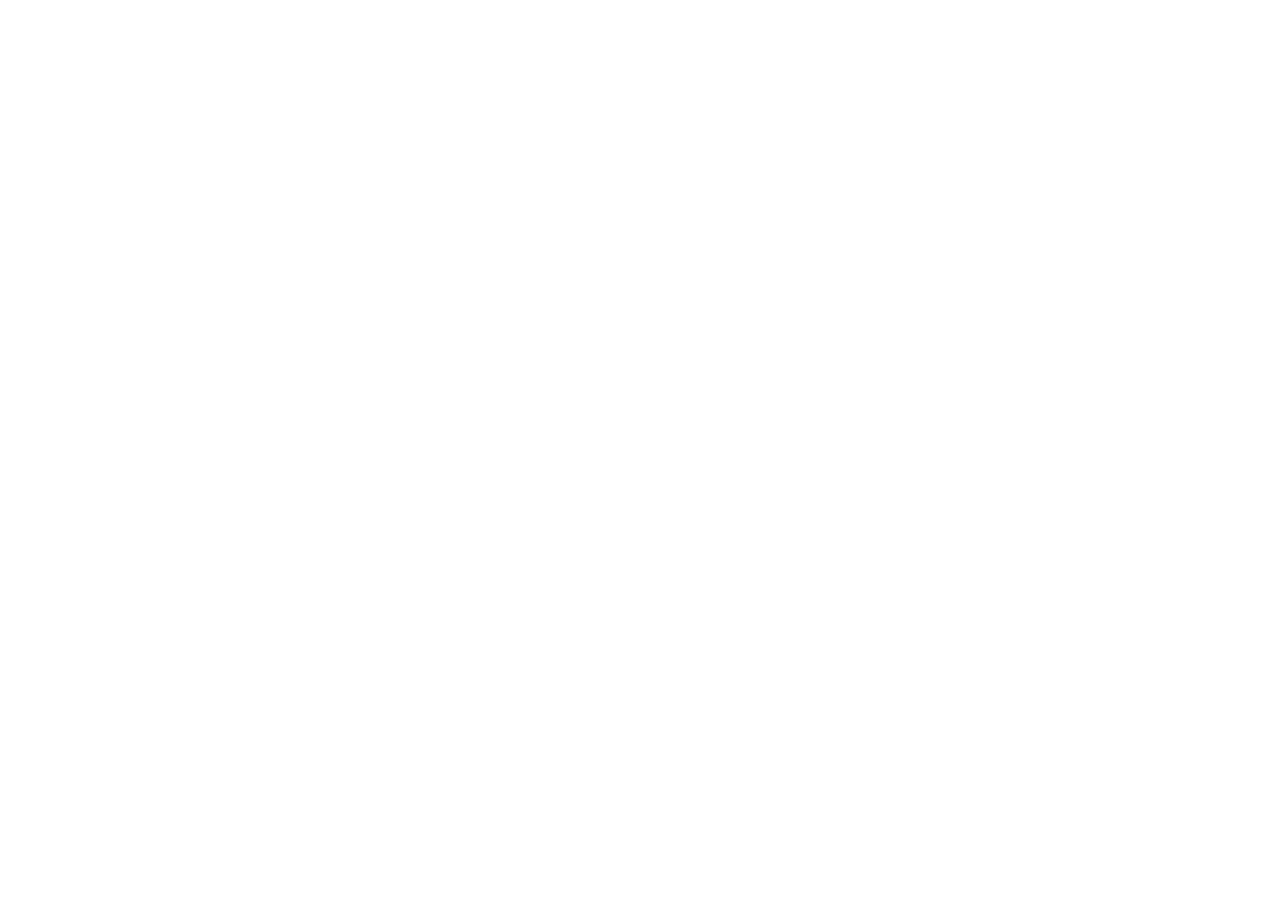
==== advanced-js/index.html @ eed5a433 "Add advanced-js directory, and index.html, app.js files" ====
<!DOCTYPE html>
<html lang="en">
<head>
    <meta charset="UTF-8">
    <meta name="viewport" content="width=device-width, initial-scale=1.0">
    <title>Advanced JavaScript</title>
    <script src="app.js"></script>
</head>
<body>
    
</body>
</html>
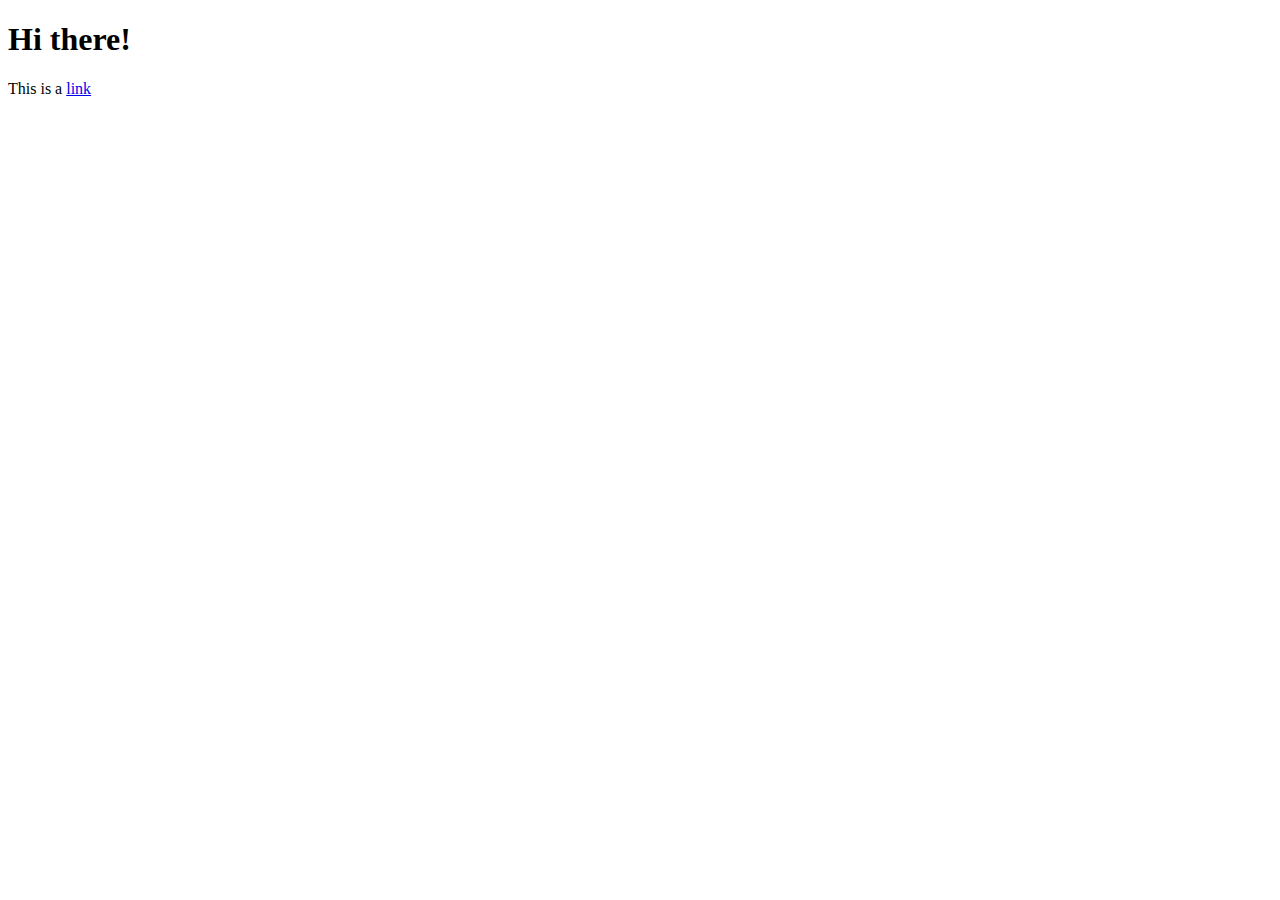
==== commit 5925aa75: "Add body copy for testing" ====
--- a/advanced-js/index.html
+++ b/advanced-js/index.html
@@ -1,12 +1,16 @@
 <!DOCTYPE html>
 <html lang="en">
-<head>
-    <meta charset="UTF-8">
-    <meta name="viewport" content="width=device-width, initial-scale=1.0">
+  <head>
+    <meta charset="UTF-8" />
+    <meta name="viewport" content="width=device-width, initial-scale=1.0" />
     <title>Advanced JavaScript</title>
     <script src="app.js"></script>
-</head>
-<body>
-    
-</body>
-</html>+  </head>
+  <body>
+    <h1>Hi there!</h1>
+    <p>
+      This is a
+      <a href="#">link</a>
+    </p>
+  </body>
+</html>
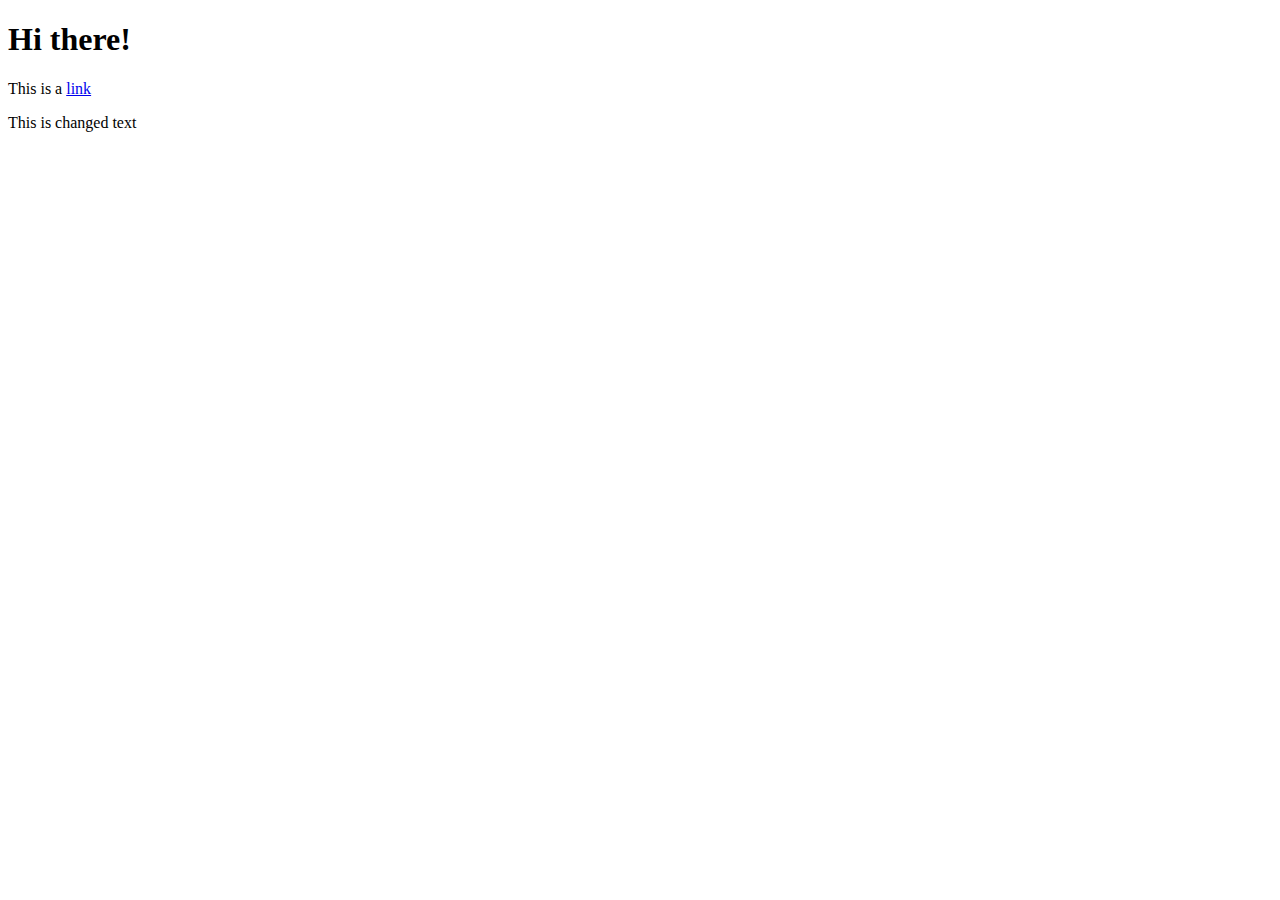
==== commit cb0069ef: "Answers to exercise" ====
--- a/advanced-js/index.html
+++ b/advanced-js/index.html
@@ -4,13 +4,16 @@
     <meta charset="UTF-8" />
     <meta name="viewport" content="width=device-width, initial-scale=1.0" />
     <title>Advanced JavaScript</title>
-    <script src="app.js"></script>
+    <script src="app.js" defer></script>
   </head>
   <body>
-    <h1>Hi there!</h1>
+    <h1 id="heading">Hi there!</h1>
     <p>
       This is a
-      <a href="#">link</a>
+      <a id="external-link" href="#">link</a>
+    </p>
+    <p class="secondParagraph">
+        Here is some more text.
     </p>
   </body>
 </html>
